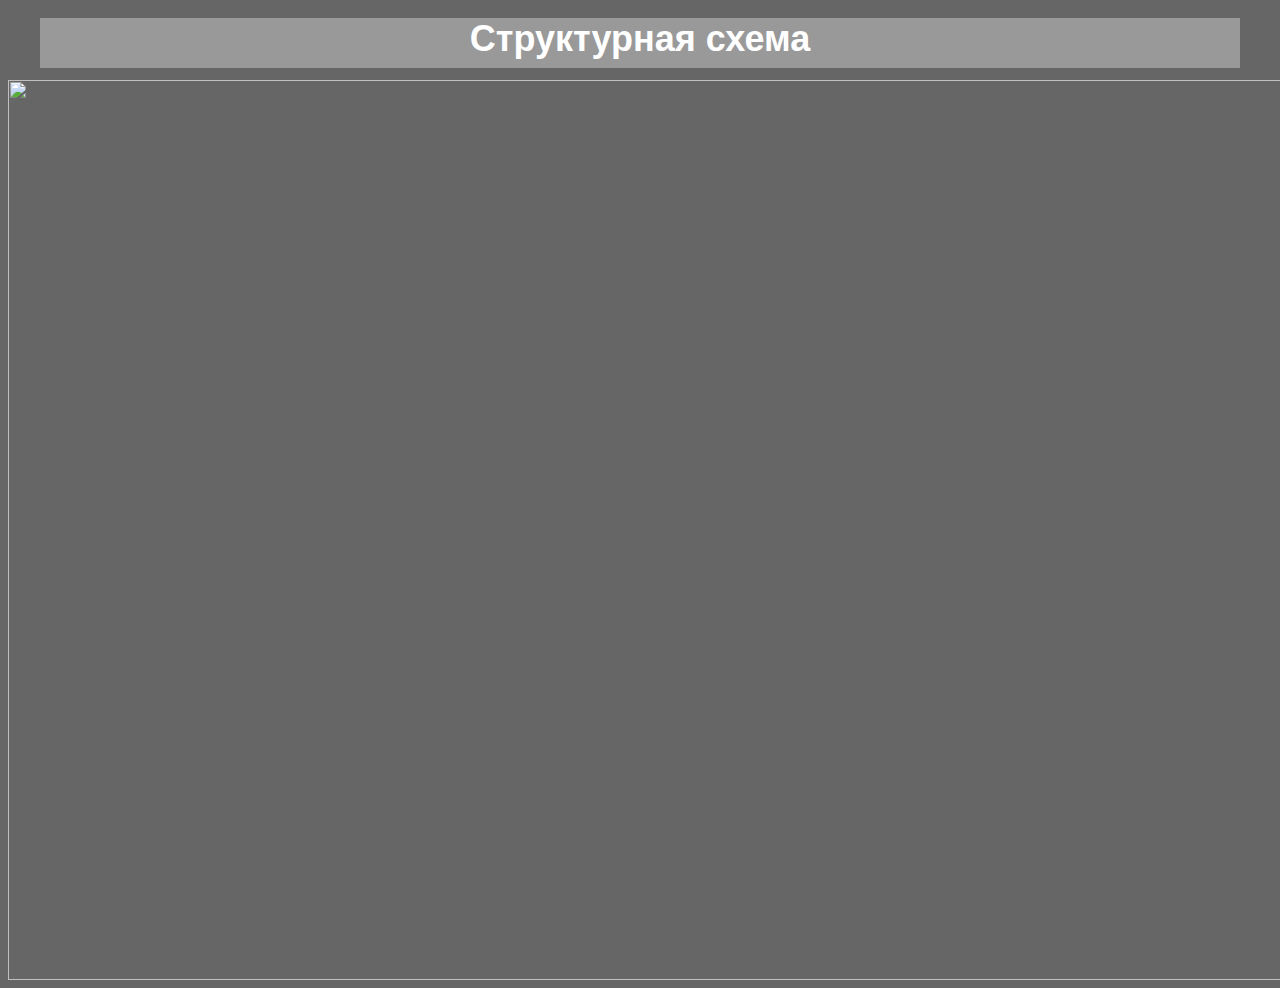
==== Структурная схема/inshe.html @ 95adbec0 "Add files via upload" ====
<!DOCTYPE html PUBLIC "-//W3C//DTD XHTML 1.0 Transitional//EN" "http://www.w3.org/TR/xhtml1/DTD/xhtml1-transitional.dtd">
<html xmlns="http://www.w3.org/1999/xhtml">
<head>
<meta http-equiv="Content-Type" content="text/html; charset=utf-8" />
<title>Курсовой Проект</title>
<link href="Dive/Dive.css" rel="stylesheet" type="text/css" />
<style type="text/css">
body {
	background-color: #666;
	background-position: center;
	background-repeat: no-repeat;
	text-decoration: none;
}
</style>
<link href="Dive/Okno.css" rel="stylesheet" type="text/css" />
</head>

<body>
<div id="Dive">
  <div align="center"> Структурная схема</div>
</div>
<img src="../../Структурная схема.png" alt="" width="1300" height="900" class="аро вв" id="w"/>
</body>
</html>
---- Структурная схема/Dive/Dive.css ----
#Dive {
	height: 50px;
	width: 1200px;
	margin-top: 5px;
	margin-right: auto;
	margin-bottom: 2px;
	margin-left: auto;
	border: 10px solid #666;
	background-color: #999;
	font-family: Arial, Helvetica, sans-serif;
	font-size: 36px;
	color: #FFF;
	text-decoration: none;
	font-style: normal;
	font-weight: 900;
}

@media screen{
.аро {
}

}

@media print{
.вв {
}

}
---- Структурная схема/Dive/Okno.css ----
#Okno {
	height: 500px;
	width: 1200px;
	margin-top: 10px;
	margin-right: auto;
	margin-bottom: 5px;
	margin-left: auto;
	border: 10px solid #666;
	background-color: #999;
	color: #FFF;
	font-size: 36px;
	font-family: Time New Cambria, Times, "Times New Roman", serif, Helvetica, sans-serif;
	text-transform: none;
}
#Okno #ФАФ {
	margin-left: 100px;
}
#Okno ul #ФСФ {
	margin-top: 20px;
}
#Okno div p {
	font-family: Times New Roman, Times, serif;
}
#Okno div {
	font-family: Times New Roman, Times, serif;
}
#Okno div p {
	font-family: Times New Roman, Times, serif;
}
#Okno div p {
	font-family: Times New Roman, Times, serif;
}
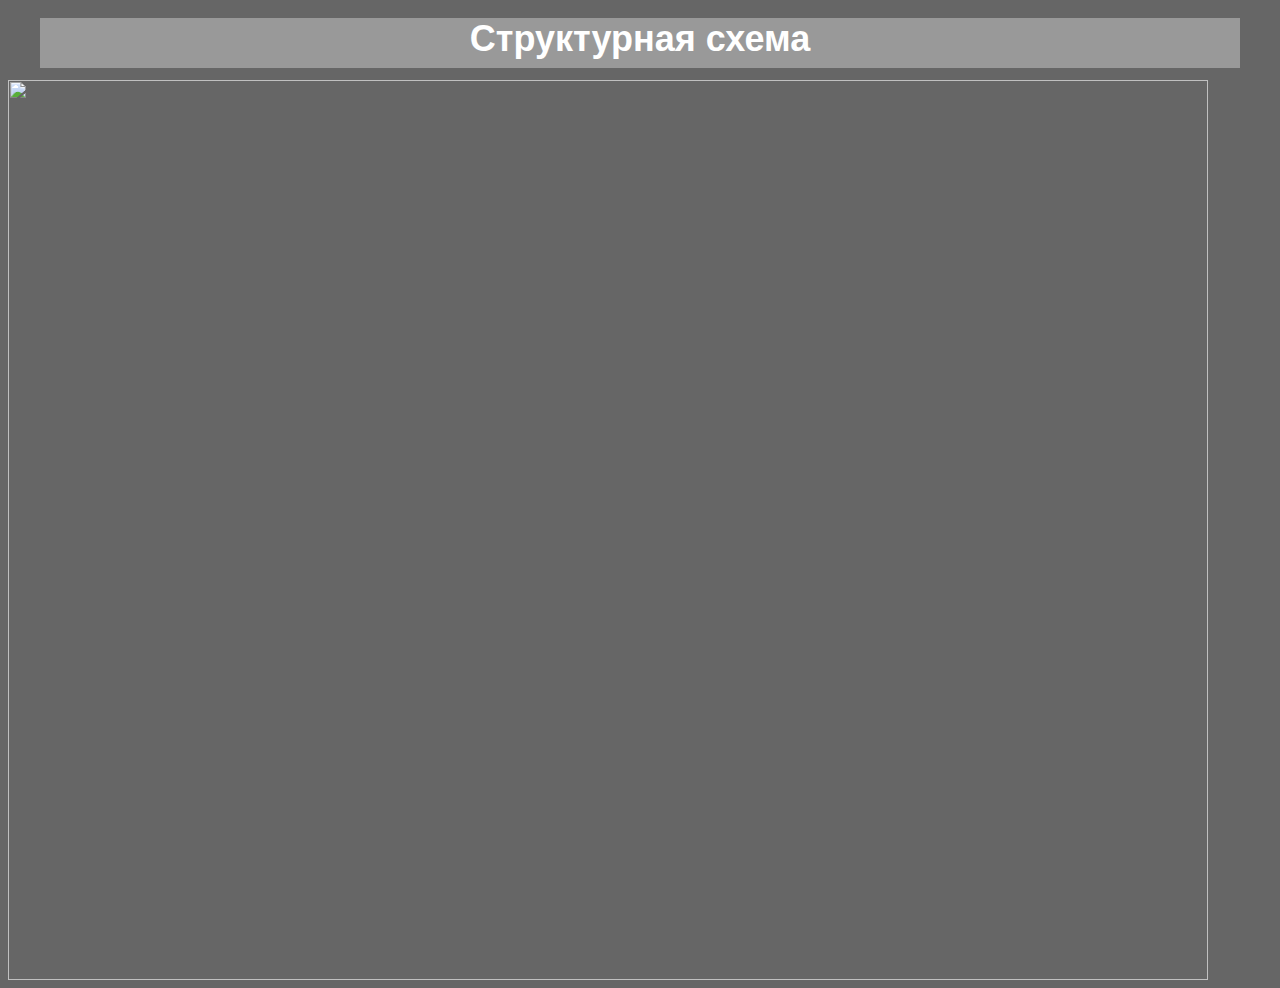
==== commit cb51a635: "Add files via upload" ====
--- a/Структурная схема/inshe.html
+++ b/Структурная схема/inshe.html
@@ -19,6 +19,6 @@
 <div id="Dive">
   <div align="center"> Структурная схема</div>
 </div>
-<img src="../../Структурная схема.png" alt="" width="1300" height="900" class="аро вв" id="w"/>
+<img src="Структурная схема.png" alt="" width="1200" height="900"/>
 </body>
 </html>
